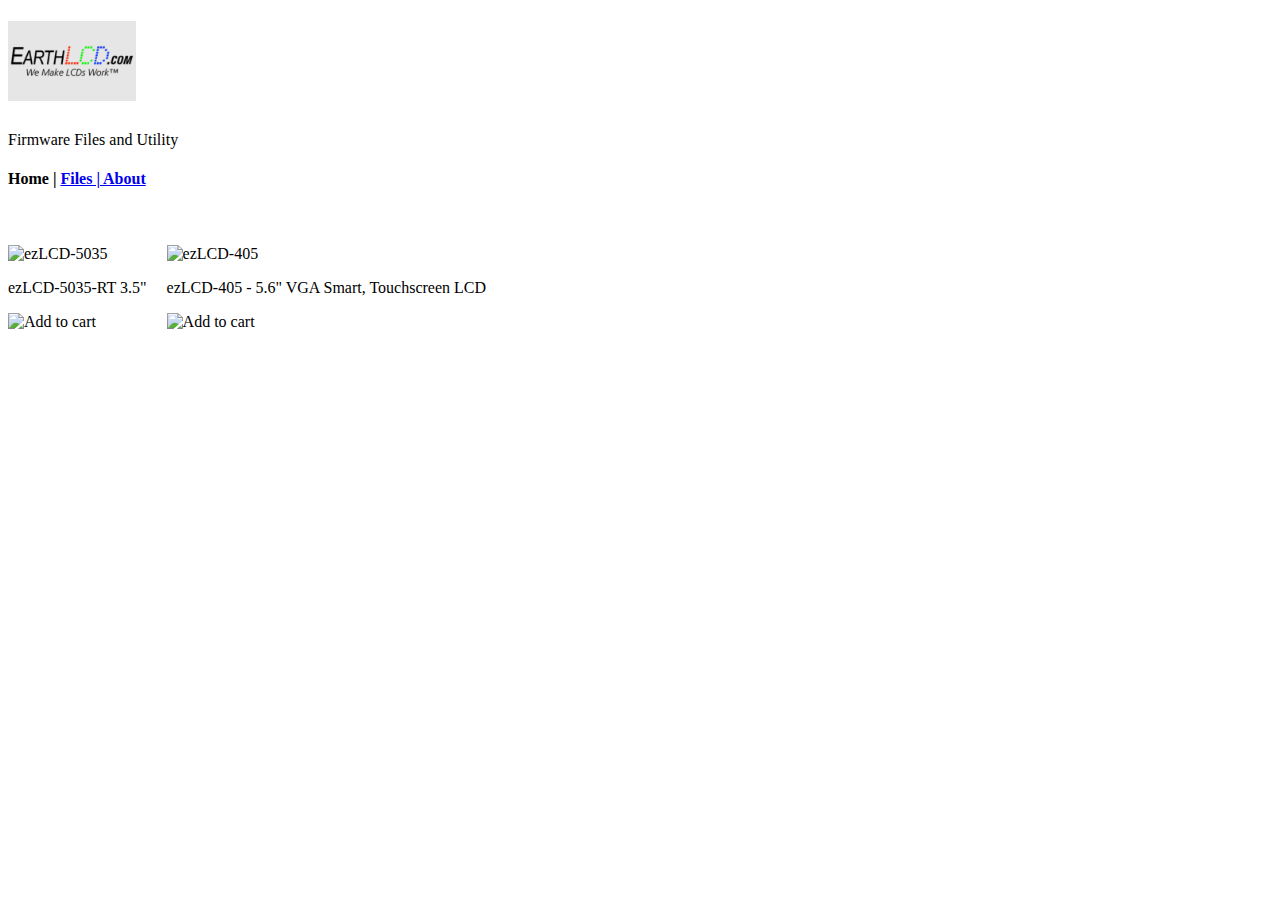
==== index.html @ 0fbf6be3 "Add files via upload" ====
<!DOCTYPE html>
<html lang="en">
<head>

    <!-- Font link here-->
    <link rel="preconnect" href="https://fonts.googleapis.com">
    <link rel="preconnect" href="https://fonts.gstatic.com" crossorigin>
    <link href="https://fonts.googleapis.com/css2?family=Oswald:wght@200&display=swap" rel="stylesheet">
     <!--CSS link below-->
    <link rel="stylesheet" href="style.css">
   




    <meta charset="UTF-8">
    <meta http-equiv="X-UA-Compatible" content="IE=edge">
    <meta name="viewport" content="width=device-width, initial-scale=1.0">
    <title>EarthLCD on GitHub!</title>
    <head>
        <link rel="shortcut icon" href="earthlcd_16x16.png" type="image/x-icon">
        <link rel="icon" href="earthlcd_16x16.png" type="image/x-icon">
      </head>
    <h1>
        <a href="index.html">
        <img src="earthlcd.PNG" alt="Logo" width="128" height="80">
    </a></h1>


<header>Firmware Files and Utility</header>




</head>
<h4>Home | <a href="files.html">Files | <a href="about.html">About</a></h4></a></h4>

<body>
    <br>
    <br>

    <style>
        .no-underline {
          text-decoration: none;
        }
      </style>

<style>
    .home-img1 a {
      color: inherit;
      text-decoration: none;
    }
  </style>

<style>
    .home-img2 a {
      color: inherit;
      text-decoration: none;
    }
  </style>


    <div class="home-img1">
    <a href="https://earthlcd.com/collections/ezlcd-intelligent-touchscreen-serial-lcds/products/ezlcd-5x" class=no-underline target="_blank">
        <img src="images/ezlcd5035.PNG" alt="ezLCD-5035 " width="200" height="200">
        <p>ezLCD-5035-RT 3.5"</p>
        <img src="images/add-to-cart.PNG" alt="Add to cart  " width="213" height="48">
     </a>
     </div>
    <div class="home-img2">
     <a href="https://earthlcd.com/collections/ezlcd-intelligent-touchscreen-serial-lcds/products/ezlcd-405-a-5-6-vga-smart-touchscreen-lcd" class=no-underline target="_blank">
        <img src="images/ezLCD-405.PNG" alt="ezLCD-405  " width="200" height="200">
        <p>ezLCD-405 - 5.6" VGA Smart, Touchscreen LCD</p>
        <img src="images/add-to-cart.PNG" alt="Add to cart  " width="213" height="48">
        
     </a>
     </div>
     <br>
  
</body>
</html>
---- style.css ----
.home-img1 {
    float: left;
    margin-right: 20px;
}
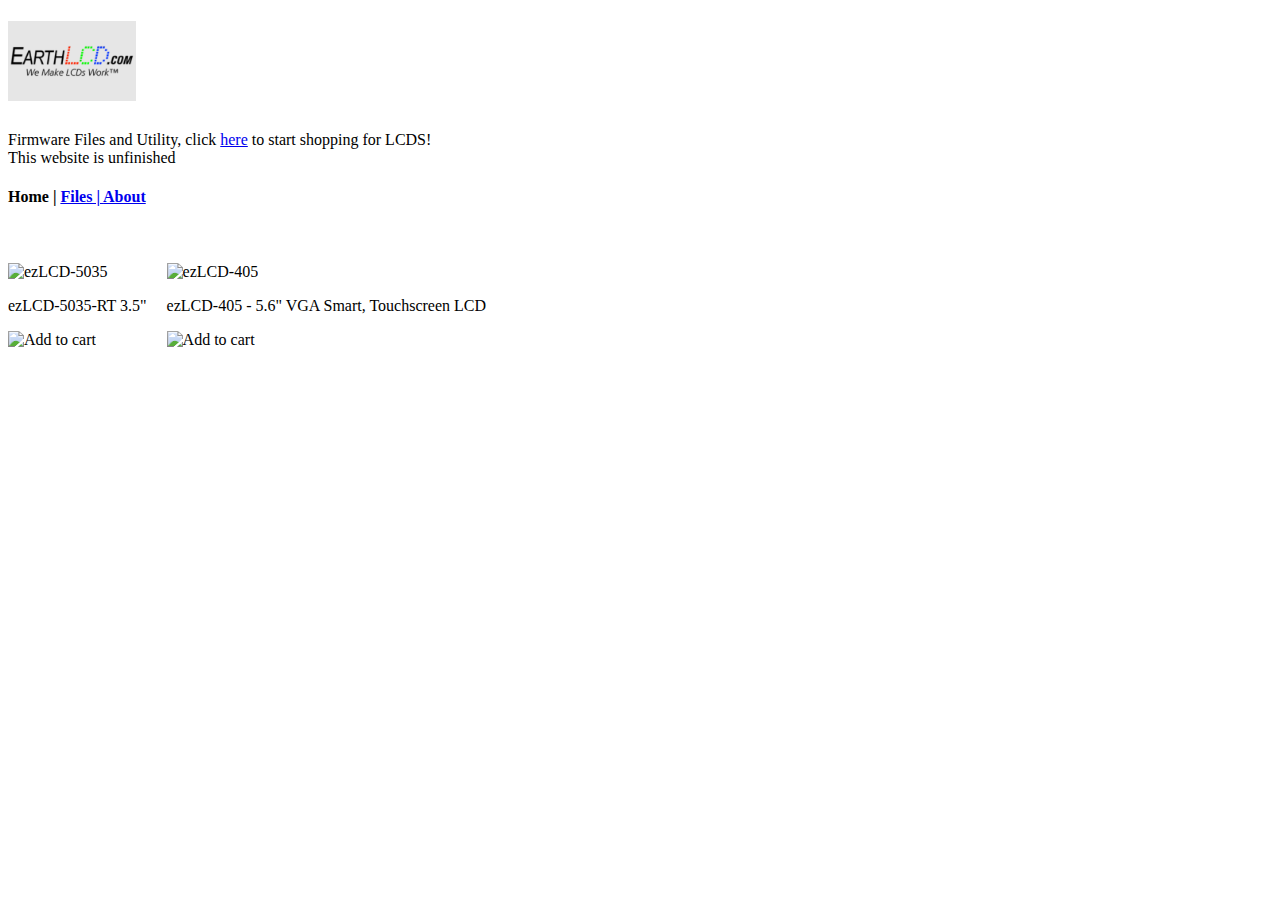
==== commit aefe3f26: "Update index.html" ====
--- a/index.html
+++ b/index.html
@@ -27,7 +27,8 @@
     </a></h1>
 
 
-<header>Firmware Files and Utility</header>
+<header>Firmware Files and Utility, click <a href="https://earthlcd.com" target="_blank">here</a> to start shopping for LCDS!</header>
+    <header>This website is unfinished</header>
 
 
 
@@ -78,4 +79,4 @@
      <br>
   
 </body>
-</html>+</html>
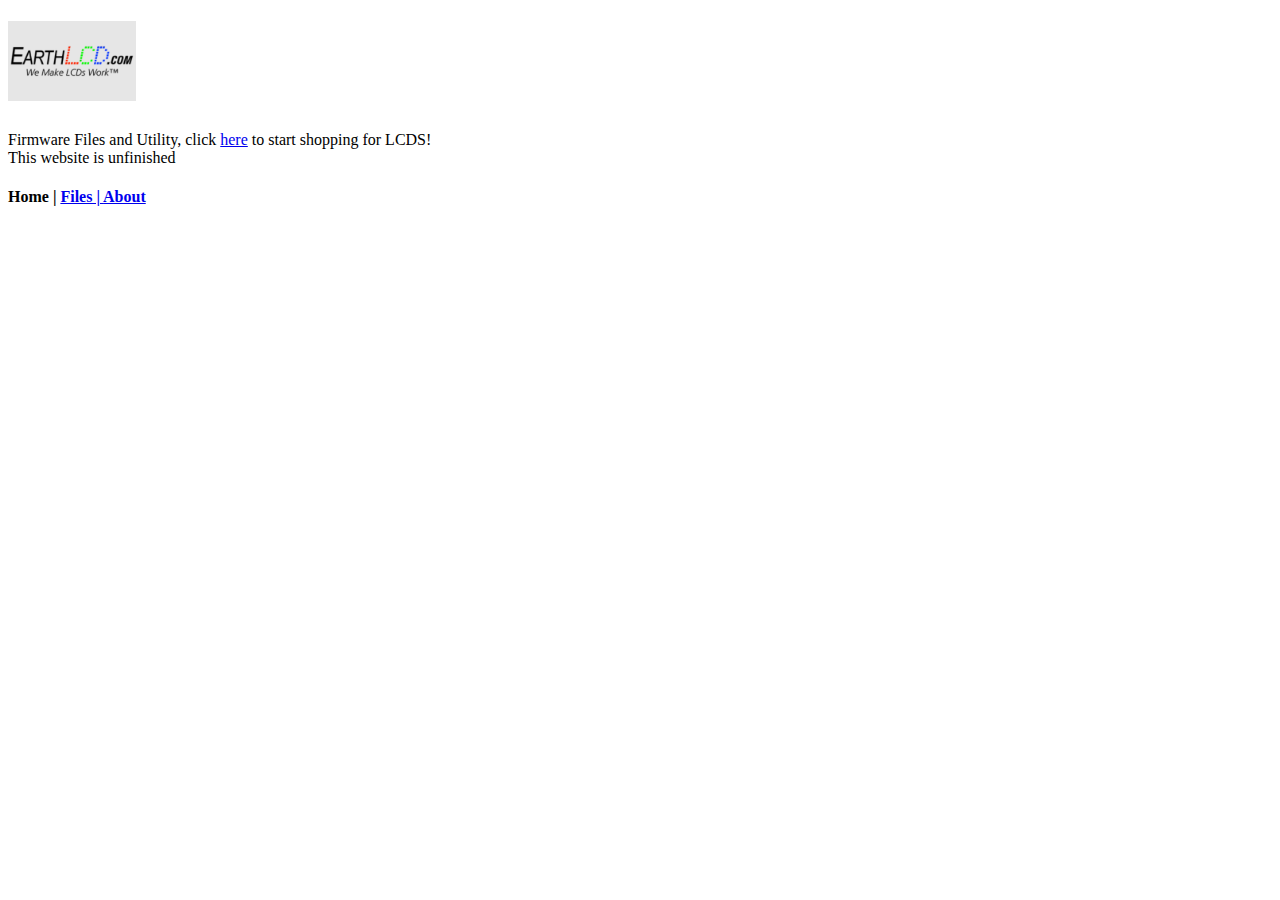
==== commit 3492619d: "Update index.html" ====
--- a/index.html
+++ b/index.html
@@ -40,42 +40,7 @@
     <br>
     <br>
 
-    <style>
-        .no-underline {
-          text-decoration: none;
-        }
-      </style>
-
-<style>
-    .home-img1 a {
-      color: inherit;
-      text-decoration: none;
-    }
-  </style>
-
-<style>
-    .home-img2 a {
-      color: inherit;
-      text-decoration: none;
-    }
-  </style>
-
-
-    <div class="home-img1">
-    <a href="https://earthlcd.com/collections/ezlcd-intelligent-touchscreen-serial-lcds/products/ezlcd-5x" class=no-underline target="_blank">
-        <img src="images/ezlcd5035.PNG" alt="ezLCD-5035 " width="200" height="200">
-        <p>ezLCD-5035-RT 3.5"</p>
-        <img src="images/add-to-cart.PNG" alt="Add to cart  " width="213" height="48">
-     </a>
-     </div>
-    <div class="home-img2">
-     <a href="https://earthlcd.com/collections/ezlcd-intelligent-touchscreen-serial-lcds/products/ezlcd-405-a-5-6-vga-smart-touchscreen-lcd" class=no-underline target="_blank">
-        <img src="images/ezLCD-405.PNG" alt="ezLCD-405  " width="200" height="200">
-        <p>ezLCD-405 - 5.6" VGA Smart, Touchscreen LCD</p>
-        <img src="images/add-to-cart.PNG" alt="Add to cart  " width="213" height="48">
-        
-     </a>
-     </div>
+ 
      <br>
   
 </body>
--- a/style.css
+++ b/style.css
@@ -1,4 +1 @@
-.home-img1 {
-    float: left;
-    margin-right: 20px;
-}
+
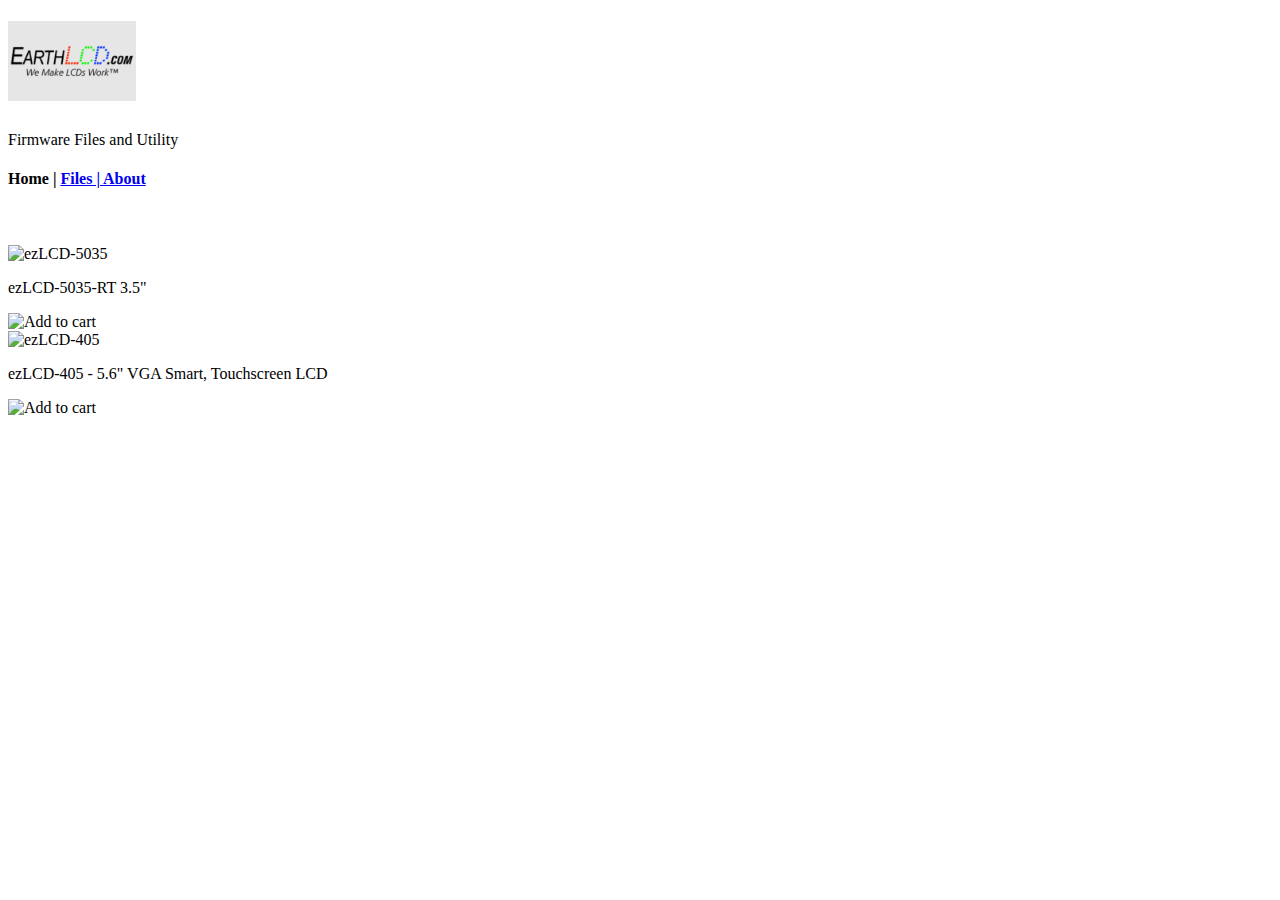
==== commit b8fbce6e: "Add files via upload" ====
--- a/index.html
+++ b/index.html
@@ -19,7 +19,7 @@
     <title>EarthLCD on GitHub!</title>
     <head>
         <link rel="shortcut icon" href="earthlcd_16x16.png" type="image/x-icon">
-        <link rel="icon" href="earthlcd_16x16.png" type="image/x-icon">
+        <link rel="icon" href="earth-app-re.png" type="image/x-icon">
       </head>
     <h1>
         <a href="index.html">
@@ -27,8 +27,7 @@
     </a></h1>
 
 
-<header>Firmware Files and Utility, click <a href="https://earthlcd.com" target="_blank">here</a> to start shopping for LCDS!</header>
-    <header>This website is unfinished</header>
+<header>Firmware Files and Utility</header>
 
 
 
@@ -40,8 +39,43 @@
     <br>
     <br>
 
- 
+    <style>
+        .no-underline {
+          text-decoration: none;
+        }
+      </style>
+
+<style>
+    .home-img1 a {
+      color: inherit;
+      text-decoration: none;
+    }
+  </style>
+
+<style>
+    .home-img2 a {
+      color: inherit;
+      text-decoration: none;
+    }
+  </style>
+
+
+    <div class="home-img1">
+    <a href="https://earthlcd.com/collections/ezlcd-intelligent-touchscreen-serial-lcds/products/ezlcd-5x" class=no-underline target="_blank">
+        <img src="images/ezlcd5035.PNG" alt="ezLCD-5035 " width="200" height="200">
+        <p>ezLCD-5035-RT 3.5"</p>
+        <img src="images/add-to-cart.PNG" alt="Add to cart  " width="213" height="48">
+     </a>
+     </div>
+    <div class="home-img2">
+     <a href="https://earthlcd.com/collections/ezlcd-intelligent-touchscreen-serial-lcds/products/ezlcd-405-a-5-6-vga-smart-touchscreen-lcd" class=no-underline target="_blank">
+        <img src="images/ezLCD-405.PNG" alt="ezLCD-405  " width="200" height="200">
+        <p>ezLCD-405 - 5.6" VGA Smart, Touchscreen LCD</p>
+        <img src="images/add-to-cart.PNG" alt="Add to cart  " width="213" height="48">
+        
+     </a>
+     </div>
      <br>
   
 </body>
-</html>
+</html>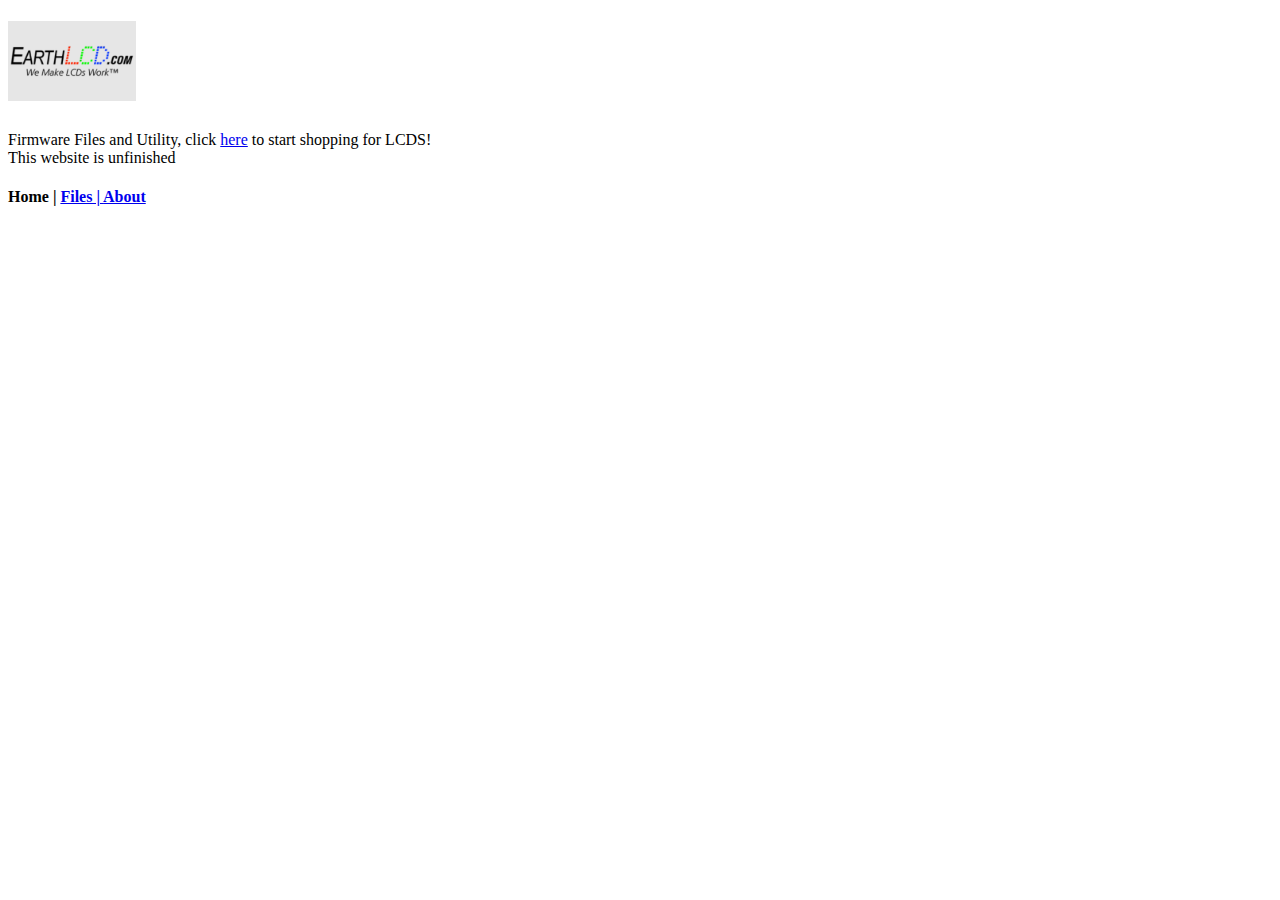
==== commit 9730d5e8: "Add files via upload" ====
--- a/index.html
+++ b/index.html
@@ -19,7 +19,7 @@
     <title>EarthLCD on GitHub!</title>
     <head>
         <link rel="shortcut icon" href="earthlcd_16x16.png" type="image/x-icon">
-        <link rel="icon" href="earth-app-re.png" type="image/x-icon">
+        <link rel="icon" href="earthlcd_16x16.png" type="image/x-icon">
       </head>
     <h1>
         <a href="index.html">
@@ -27,7 +27,8 @@
     </a></h1>
 
 
-<header>Firmware Files and Utility</header>
+<header>Firmware Files and Utility, click <a href="https://earthlcd.com" target="_blank">here</a> to start shopping for LCDS!</header>
+    <header>This website is unfinished</header>
 
 
 
@@ -38,43 +39,9 @@
 <body>
     <br>
     <br>
+    <iframe width="400" height="250" src="https://www.youtube.com/embed/kCVtqBmHlYU" title="YouTube video player" frameborder="0" allow="accelerometer; autoplay; clipboard-write; encrypted-media; gyroscope; picture-in-picture; web-share" allowfullscreen></iframe>
 
-    <style>
-        .no-underline {
-          text-decoration: none;
-        }
-      </style>
-
-<style>
-    .home-img1 a {
-      color: inherit;
-      text-decoration: none;
-    }
-  </style>
-
-<style>
-    .home-img2 a {
-      color: inherit;
-      text-decoration: none;
-    }
-  </style>
-
-
-    <div class="home-img1">
-    <a href="https://earthlcd.com/collections/ezlcd-intelligent-touchscreen-serial-lcds/products/ezlcd-5x" class=no-underline target="_blank">
-        <img src="images/ezlcd5035.PNG" alt="ezLCD-5035 " width="200" height="200">
-        <p>ezLCD-5035-RT 3.5"</p>
-        <img src="images/add-to-cart.PNG" alt="Add to cart  " width="213" height="48">
-     </a>
-     </div>
-    <div class="home-img2">
-     <a href="https://earthlcd.com/collections/ezlcd-intelligent-touchscreen-serial-lcds/products/ezlcd-405-a-5-6-vga-smart-touchscreen-lcd" class=no-underline target="_blank">
-        <img src="images/ezLCD-405.PNG" alt="ezLCD-405  " width="200" height="200">
-        <p>ezLCD-405 - 5.6" VGA Smart, Touchscreen LCD</p>
-        <img src="images/add-to-cart.PNG" alt="Add to cart  " width="213" height="48">
-        
-     </a>
-     </div>
+ 
      <br>
   
 </body>
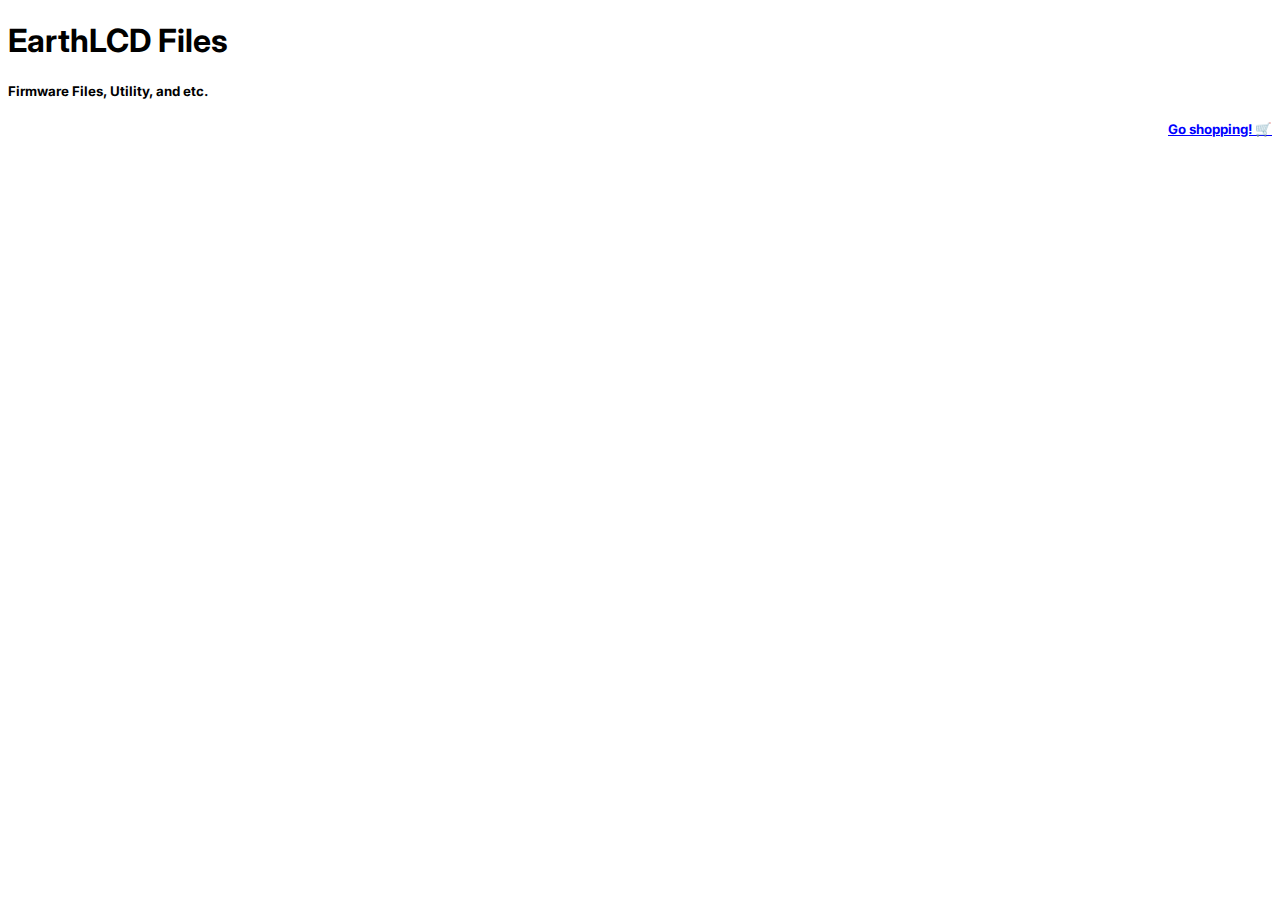
==== commit 87c2e5ae: "Update index.html" ====
--- a/index.html
+++ b/index.html
@@ -1,48 +1,52 @@
 <!DOCTYPE html>
 <html lang="en">
 <head>
+    <meta charset="UTF-8">
+    <meta name="viewport" content="width=device-width, initial-scale=1.0">
+    <title>EarthLCD GitHub Site</title>
+<!-- Code written by AttaTechyKid on GitHub - http://github.com/AttaTechyKid -->
 
-    <!-- Font link here-->
+
+    <!-- Font Inter Reg 400 (google fonts) -->
+
     <link rel="preconnect" href="https://fonts.googleapis.com">
-    <link rel="preconnect" href="https://fonts.gstatic.com" crossorigin>
-    <link href="https://fonts.googleapis.com/css2?family=Oswald:wght@200&display=swap" rel="stylesheet">
-     <!--CSS link below-->
-    <link rel="stylesheet" href="style.css">
-   
+<link rel="preconnect" href="https://fonts.gstatic.com" crossorigin>
+<link href="https://fonts.googleapis.com/css2?family=Inter&display=swap" rel="stylesheet">
+
+<!-- End-->
+</head>
+<body>
+
+    <div class="all">
+
+        <h1>EarthLCD Files</h1>
+        <h5>Firmware Files, Utility, and etc.</h5>
+        <div class="second-pagebar">
+            <h5><a href="http://earthlcd.com" target="_blank">Go shopping! 🛒</a></h5>
+        </div>
 
 
 
 
-    <meta charset="UTF-8">
-    <meta http-equiv="X-UA-Compatible" content="IE=edge">
-    <meta name="viewport" content="width=device-width, initial-scale=1.0">
-    <title>EarthLCD on GitHub!</title>
-    <head>
-        <link rel="shortcut icon" href="earthlcd_16x16.png" type="image/x-icon">
-        <link rel="icon" href="earthlcd_16x16.png" type="image/x-icon">
-      </head>
-    <h1>
-        <a href="index.html">
-        <img src="earthlcd.PNG" alt="Logo" width="128" height="80">
-    </a></h1>
-
-
-<header>Firmware Files and Utility, click <a href="https://earthlcd.com" target="_blank">here</a> to start shopping for LCDS!</header>
-    <header>This website is unfinished</header>
 
 
 
+    </div>
 
-</head>
-<h4>Home | <a href="files.html">Files | <a href="about.html">About</a></h4></a></h4>
+<!-- CSS -->
+    <style>
 
-<body>
-    <br>
-    <br>
-    <iframe width="400" height="250" src="https://www.youtube.com/embed/kCVtqBmHlYU" title="YouTube video player" frameborder="0" allow="accelerometer; autoplay; clipboard-write; encrypted-media; gyroscope; picture-in-picture; web-share" allowfullscreen></iframe>
+        a {
+            color: blue;
+            
+        }
+        .all {
+            font-family: 'Inter', sans-serif;
+        }
 
- 
-     <br>
-  
+        .second-pagebar {
+            text-align: right;
+        }
+    </style>
 </body>
-</html>+</html>
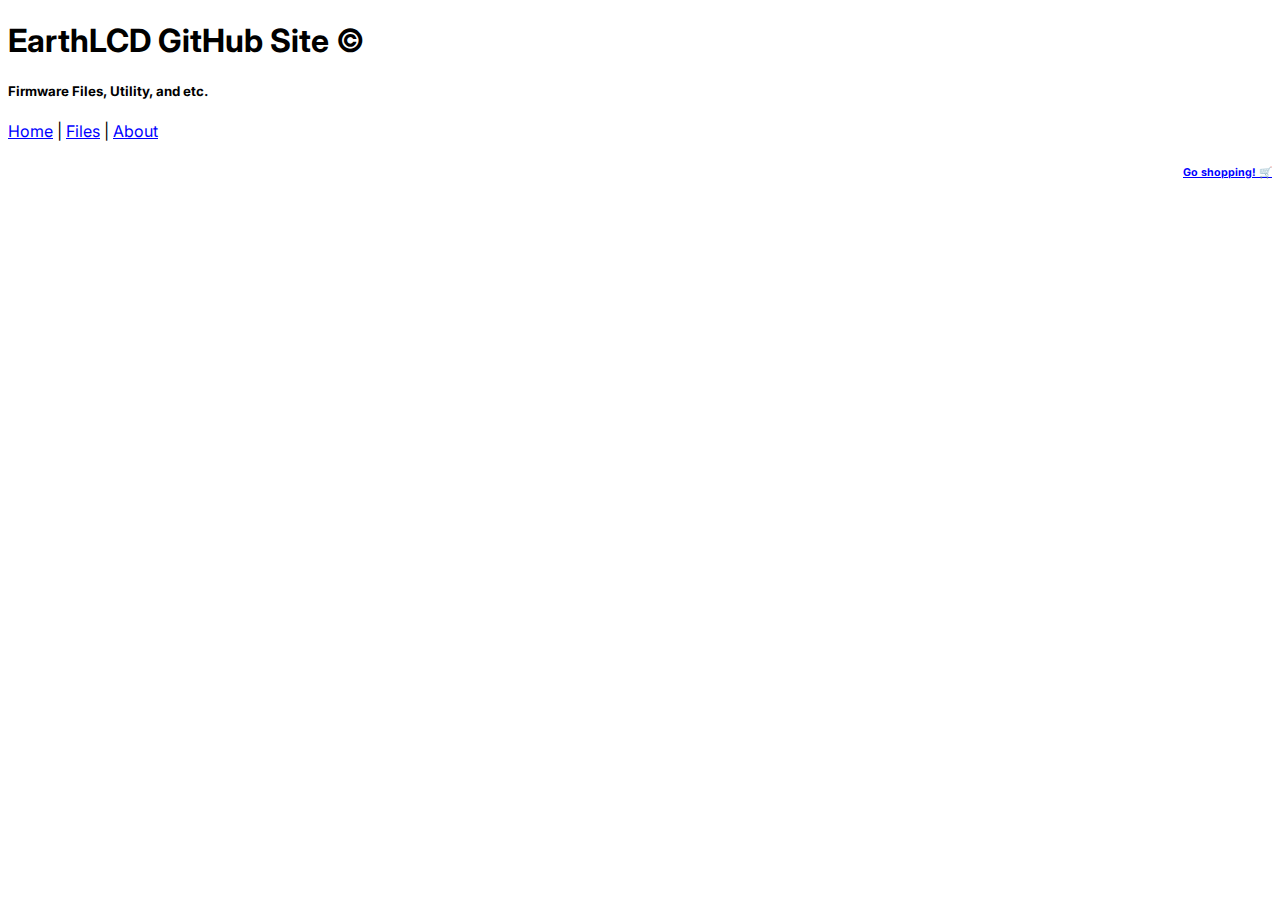
==== commit aa9b8269: "Add files via upload" ====
--- a/index.html
+++ b/index.html
@@ -7,7 +7,7 @@
 <!-- Code written by AttaTechyKid on GitHub - http://github.com/AttaTechyKid -->
 
 
-    <!-- Font Inter Reg 400 (google fonts) -->
+    <!-- Font Inter Reg 400 (Google Fonts) -->
 
     <link rel="preconnect" href="https://fonts.googleapis.com">
 <link rel="preconnect" href="https://fonts.gstatic.com" crossorigin>
@@ -19,10 +19,11 @@
 
     <div class="all">
 
-        <h1>EarthLCD Files</h1>
+        <h1>EarthLCD GitHub Site &copy;</h1>
         <h5>Firmware Files, Utility, and etc.</h5>
+        <p><a href="/">Home</a> | <a href="/files">Files</a> | <a href="/about">About</a></p>
         <div class="second-pagebar">
-            <h5><a href="http://earthlcd.com" target="_blank">Go shopping! 🛒</a></h5>
+            <h6><a href="http://earthlcd.com" target="_blank">Go shopping! 🛒</a></h6>
         </div>
 
 
@@ -49,4 +50,4 @@
         }
     </style>
 </body>
-</html>
+</html>